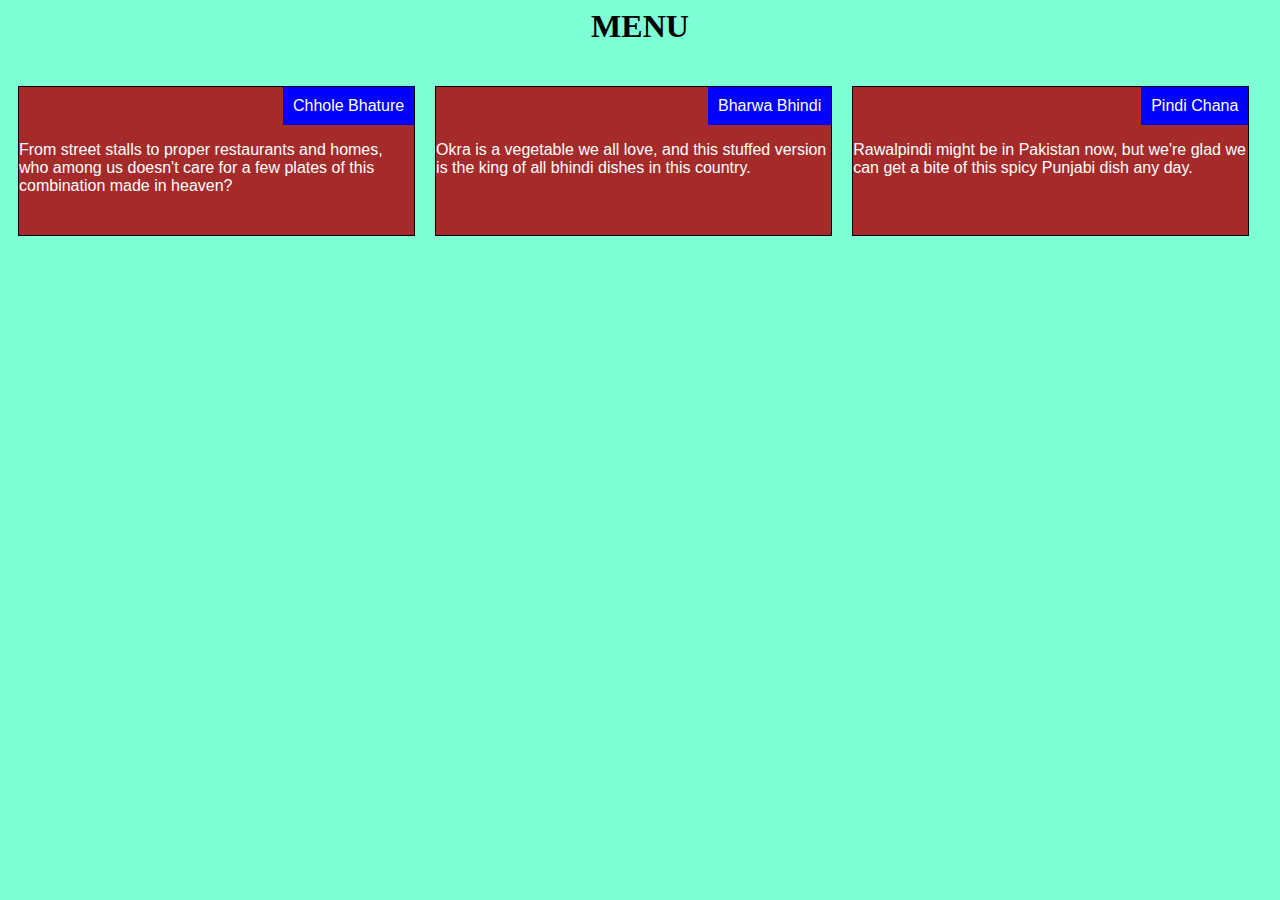
==== module2_sol/index.html @ 011045c6 "Add files via upload" ====
<html>
	<head>
	<title></title>
	<meta name="viewport" content="width=device-width, initial-scale=1">
	<link rel="stylesheet" href="css/main.css">
	</head>
	<body>
	<h1>MENU</h1>
	
	<div class="row">
		<div class="col-lg-4 col-md-6 col-sd-12 col-md-6">
			<p>
				<span id = "test"> Chhole Bhature</span><br><br><br>
				From street stalls to proper restaurants and homes, 
				who among us doesn't care for a few plates of this 
				combination made in heaven?
			</p>
			</div>
		<div class="col-lg-4 col-md-6 col-sd-12 col-md-6">
			
			<p>
				<span id = "test"> Bharwa Bhindi</span><br><br><br>
				Okra is a vegetable we all love, and this stuffed 
				version is the king of all bhindi dishes in this 
				country.
			</p>
		
		</div>
		<div class="col-lg-4 col-md-6 col-sd-12 col-md-12">
			
			<p>
				<span id = "test">Pindi Chana</span><br><br><br>
				Rawalpindi might be in Pakistan now, but we're glad
				we can get a bite of this spicy Punjabi dish any day.
			</p>
		
		</div>
	</div>
	</body>
	
</html>
---- module2_sol/css/main.css ----
*{
	box-sizing:border-box;
	background-color:aquamarine;
}

h1{
	margin-bottom:15px;
	text-align:center;
}

p{
	border: 1px solid black;
	background-color:#A52A2A;
	width:100%;
	height:150px;
	margin-right:auto;
	margin-left:auto;
	font-family:Helvetica;
	color:white;
}

#test{
	background-color:blue;
	float:right;
	padding:10px;
	
}

.row{
	width:100%;
}

@media(min-width:992px){
	.col-lg-1,.col-lg-2,.col-lg-3,.col-lg-4,.col-lg-5,
	.col-lg-6,.col-lg-7,.col-lg-8,.col-lg-9,.col-lg-10,
	.col-lg-11,.col-lg-12{
		float:left;
		padding:10px;
	}
	
	.col-lg-1{
		width:8.33%;
	}
	
	.col-lg-2{
		width:16.66%;
	}
	
	.col-lg-3{
		width:25%;
	}
	
	.col-lg-4{
		width:33%;
	}
	
	.col-lg-5{
		width:41.56%;
	}
	
	.col-lg-6{
		width:50%;
	}
	
	.col-lg-7{
		width:58.33%;
	}
	
	.col-lg-8{
		width:66.66%;
	}
	
	.col-lg-9{
		width:74.99%;
	}
	
	.col-lg-10{
		width:83.33%;
	}
	
	.col-lg-11{
		width:91.66%;
	}
	
	.col-lg-12{
		width:100%;
	}
	
}


@media (min-width:768px) and (max-width:991px){
	.col-md-1,.col-md-2,.col-md-3,.col-md-4,.col-md-5,
	.col-md-6,.col-md-7,.col-md-8,.col-md-9,.col-md-10,
	.col-md-11,.col-md-12{
		float:left;
		padding:10px;
	}
	
	.col-md-1{
		width:8.33%;
	}
	
	.col-md-2{
		width:16.66%;
	}
	
	.col-md-3{
		width:25%;
	}
	
	.col-md-4{
		width:33%;
	}
	
	.col-md-5{
		width:41.56%;
	}
	
	.col-md-6{
		width:50%;
	}
	
	.col-md-7{
		width:58.33%;
	}
	
	.col-md-8{
		width:66.66%;
	}
	
	.col-md-9{
		width:74.99%;
	}
	
	.col-md-10{
		width:83.33%;
	}
	
	.col-md-11{
		width:91.66%;
	}
	
	.col-md-12{
		width:100%;
	}
	
}



@media (max-width:767px){
	.col-sd-1,.col-sd-2,.col-sd-3,.col-sd-4,.col-sd-5,
	.col-sd-6,.col-sd-7,.col-sd-8,.col-sd-9,.col-sd-10,
	.col-sd-11,.col-sd-12{
		float:left;
		padding:10px;
	}
	
	.col-sd-1{
		width:8.33%;
	}
	
	.col-sd-2{
		width:16.66%;
	}
	
	.col-sd-3{
		width:25%;
	}
	
	.col-sd-4{
		width:33%;
	}
	
	.col-sd-5{
		width:41.56%;
	}
	
	.col-sd-6{
		width:50%;
	}
	
	.col-sd-7{
		width:58.33%;
	}
	
	.col-sd-8{
		width:66.66%;
	}
	
	.col-sd-9{
		width:74.99%;
	}
	
	.col-sd-10{
		width:83.33%;
	}
	
	.col-sd-11{
		width:91.66%;
	}
	
	.col-sd-12{
		width:100%;
	}
	
}
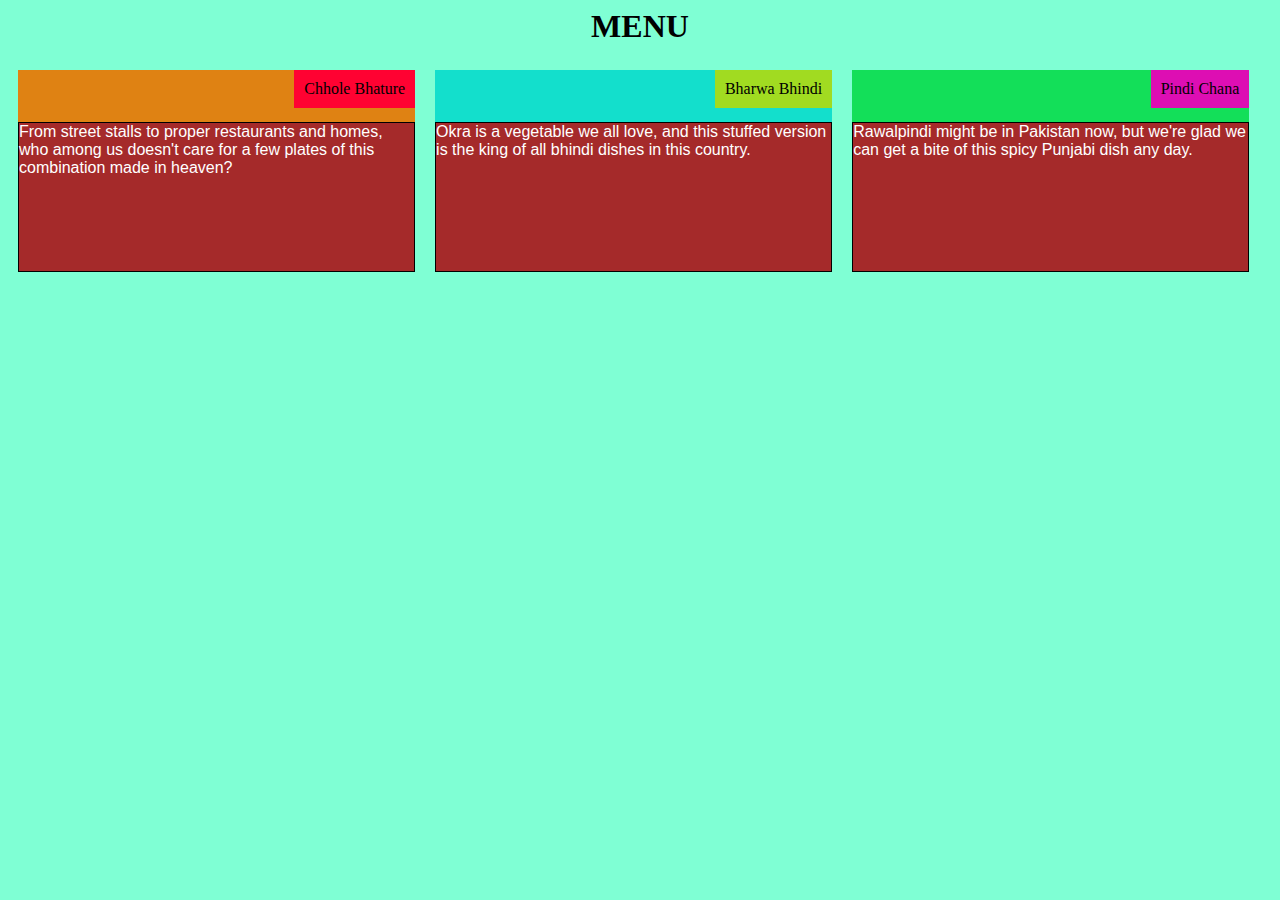
==== commit 38fedc47: "Update index.html" ====
--- a/module2_sol/index.html
+++ b/module2_sol/index.html
@@ -8,32 +8,39 @@
 	<h1>MENU</h1>
 	
 	<div class="row">
+			
+		<div class="col-lg-4 col-md-6 col-sd-12 col-md-6" >
+				<div class="contain" style="background:#df8213;">
+					<span id = "test" style="background:#ff0232;"> Chhole Bhature</span><br><br>
+					<p>
+						From street stalls to proper restaurants and homes, 
+						who among us doesn't care for a few plates of this 
+						combination made in heaven?
+					</p>
+				</div>
+		</div>
+		
+		
 		<div class="col-lg-4 col-md-6 col-sd-12 col-md-6">
-			<p>
-				<span id = "test"> Chhole Bhature</span><br><br><br>
-				From street stalls to proper restaurants and homes, 
-				who among us doesn't care for a few plates of this 
-				combination made in heaven?
-			</p>
-			</div>
-		<div class="col-lg-4 col-md-6 col-sd-12 col-md-6">
-			
-			<p>
-				<span id = "test"> Bharwa Bhindi</span><br><br><br>
-				Okra is a vegetable we all love, and this stuffed 
-				version is the king of all bhindi dishes in this 
-				country.
-			</p>
+				<div class="contain" style="background:#13dfcc;">
+					<span id = "test" style="background:#a1db21;">Bharwa Bhindi</span><br><br>
+					<p>
+						Okra is a vegetable we all love, and this stuffed 
+						version is the king of all bhindi dishes in this 
+						country.
+					</p>
+				</div>
+		</div>
 		
-		</div>
+		
 		<div class="col-lg-4 col-md-6 col-sd-12 col-md-12">
-			
-			<p>
-				<span id = "test">Pindi Chana</span><br><br><br>
-				Rawalpindi might be in Pakistan now, but we're glad
-				we can get a bite of this spicy Punjabi dish any day.
-			</p>
-		
+				<div class="contain" style="background:#13df59;">
+					<span id = "test" style="background:#dd0eb3;">Pindi Chana</span><br><br>
+					<p>
+						Rawalpindi might be in Pakistan now, but we're glad
+						we can get a bite of this spicy Punjabi dish any day.
+					</p>
+				</div>
 		</div>
 	</div>
 	</body>
